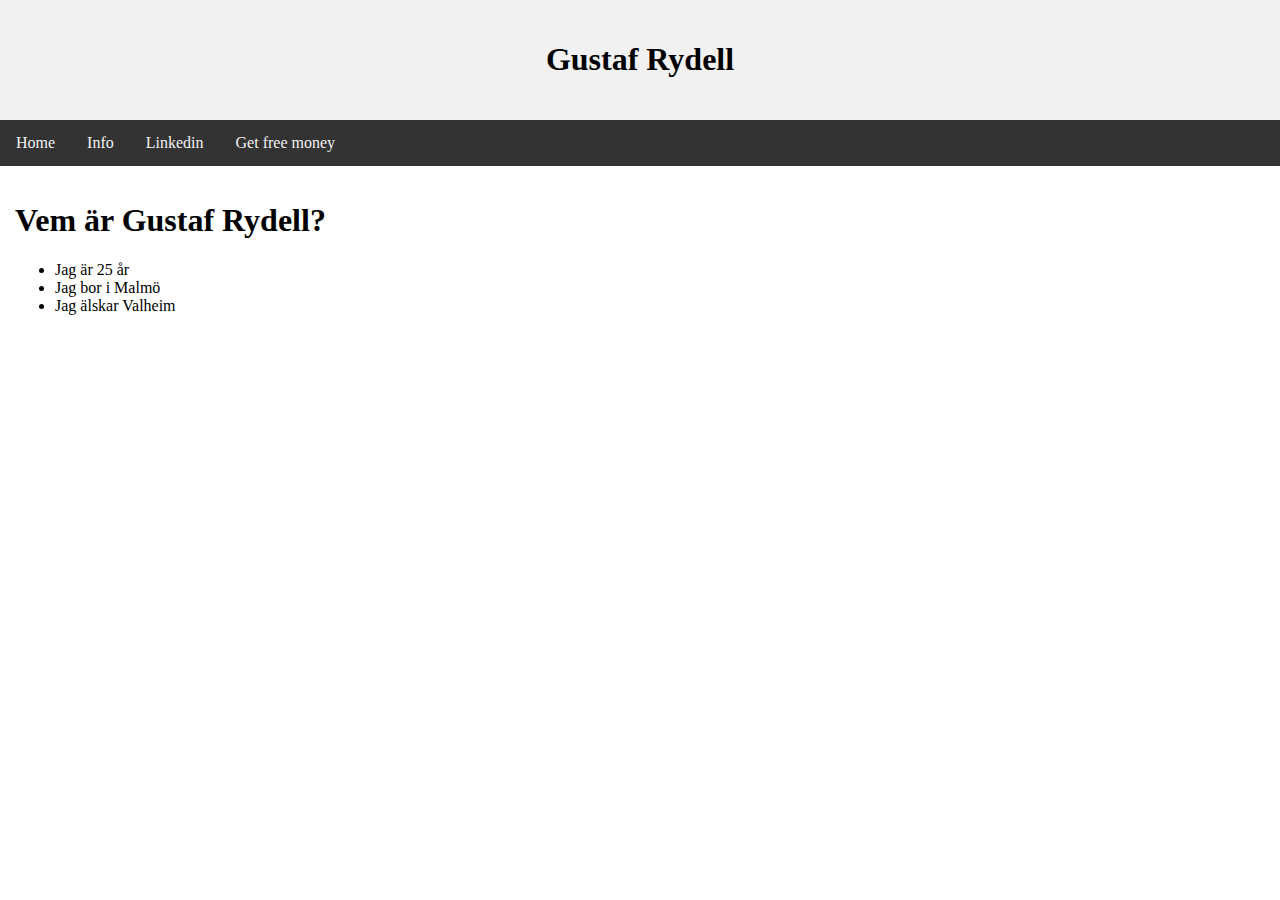
==== info.html @ 1b6ab93b "Added index and stuff" ====
<!DOCTYPE html>
<html lang="en">
    <head>
        <link rel="stylesheet" href="style.css">
        <title>Mitt skit</title>
        <meta charset="utf-8">
        <meta name="viewport" content="width=device-width, initial-scale=1">
    </head>
    <body class=infopage>
    <div class="header">
        <h1>Gustaf Rydell</h1>
    </div>
    <div class="topnav">
        <a href="index.html">Home</a>
        <a href="info.html">Info</a>
        <a href="https://www.linkedin.com/in/gustaf-rydell-79046261/" target="_blank">Linkedin</a>
        <a href="https://www.youtube.com/watch?v=dQw4w9WgXcQ" target="_blank">Get free money</a>
    </div>
    
    <div class="row">
        <div class="column">
            <h1>Vem är Gustaf Rydell?</h1>
            <ul>
                <li>Jag är 25 år</li>
                <li>Jag bor i Malmö</li>
                <li>Jag älskar Valheim</li>
            </ul>
    </div>
</body>
</html>
---- style.css ----
* {
  box-sizing: border-box;
}

body.infopage{
    margin: 0;
}

body.indexpage {
  margin: 0;
  background-image: url("https://media4.giphy.com/media/yTZWnkMNyGSS4OebEP/giphy.gif?cid=ecf05e47f427de1c804be5ba6f8f5a3b5bf6fd944d5e87b2&rid=giphy.gif");
}
/* Style the header */
.header {
  background-color: #f1f1f1;
  padding: 20px;
  text-align: center;
}
/* Style the top navigation bar */
.topnav {
  overflow: hidden;
  background-color: #333;
}
/* Style the topnav links */
.topnav a {
  float: left;
  display: block;
  color: #f2f2f2;
  text-align: center;
  padding: 14px 16px;
  text-decoration: none;
  font-family: cursive;
}
/* Change color on hover */
.topnav a:hover {
  background-color: rgb(255, 255, 255);
  color: black;
}
.column {
  float: left;
  width: 33.33%;
  padding: 15px;
}
.row:after {
  content: "";
  display: table;
  clear: both;
}
@media screen and (max-width:600px) {
  .column {
    width: 100%;
  }
}
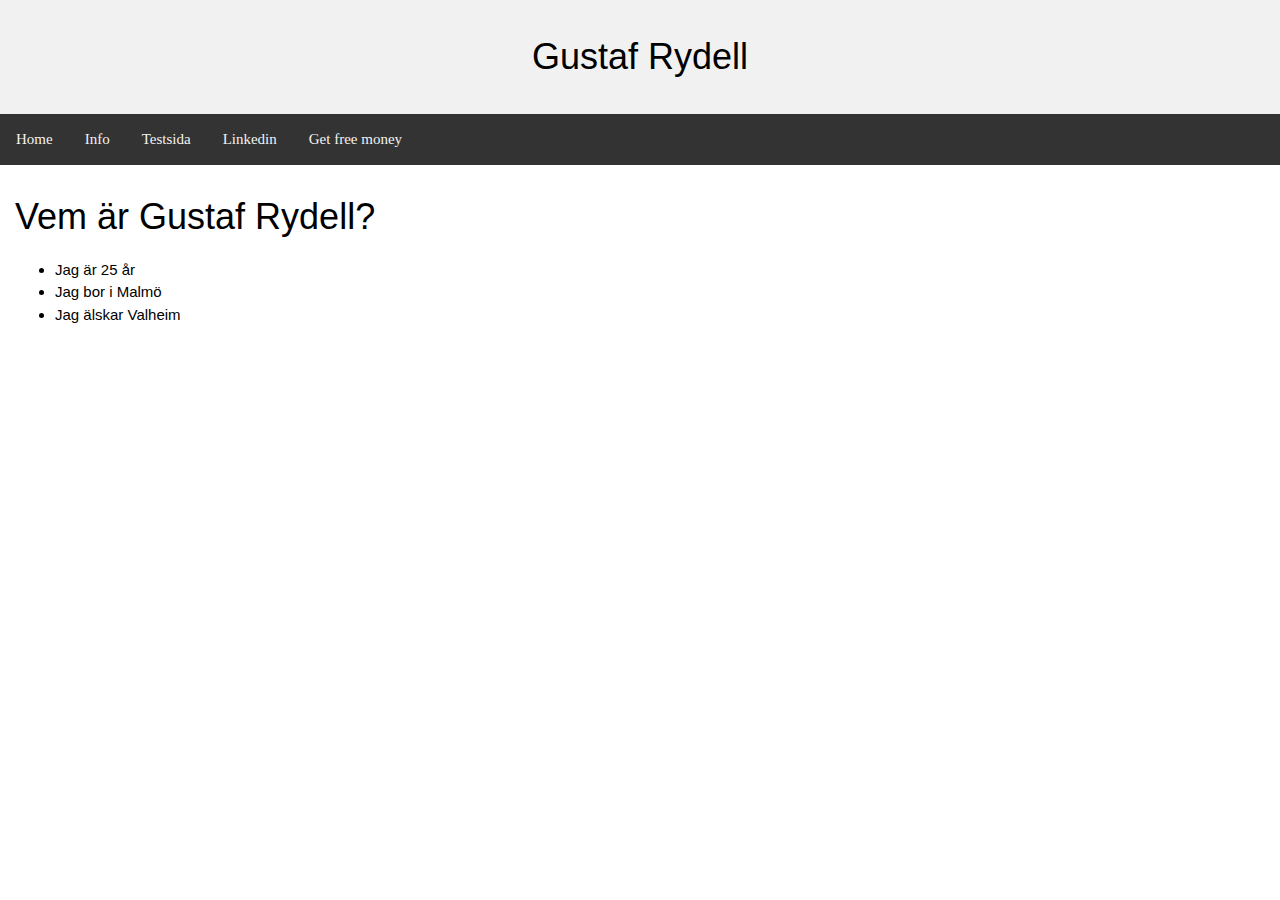
==== commit 976ee6cf: "Put up testsida" ====
--- a/info.html
+++ b/info.html
@@ -5,6 +5,7 @@
         <title>Mitt skit</title>
         <meta charset="utf-8">
         <meta name="viewport" content="width=device-width, initial-scale=1">
+        <link rel="stylesheet" href="https://www.w3schools.com/w3css/4/w3.css"> 
     </head>
     <body class=infopage>
     <div class="header">
@@ -13,6 +14,7 @@
     <div class="topnav">
         <a href="index.html">Home</a>
         <a href="info.html">Info</a>
+        <a href="testsida.html">Testsida</a>
         <a href="https://www.linkedin.com/in/gustaf-rydell-79046261/" target="_blank">Linkedin</a>
         <a href="https://www.youtube.com/watch?v=dQw4w9WgXcQ" target="_blank">Get free money</a>
     </div>
--- a/style.css
+++ b/style.css
@@ -3,13 +3,17 @@
   box-sizing: border-box;
 }
 
+body.testsidapage{
+  margin: 0;
+}
+
 body.infopage{
-    margin: 0;
+  margin: 0;
 }
 
 body.indexpage {
   margin: 0;
-  background-image: url("https://media4.giphy.com/media/yTZWnkMNyGSS4OebEP/giphy.gif?cid=ecf05e47f427de1c804be5ba6f8f5a3b5bf6fd944d5e87b2&rid=giphy.gif");
+  background-image: url("https://i.pinimg.com/originals/00/cc/b5/00ccb59a1a02118b6cad14ceb578bb54.gif");
 }
 /* Style the header */
 .header {
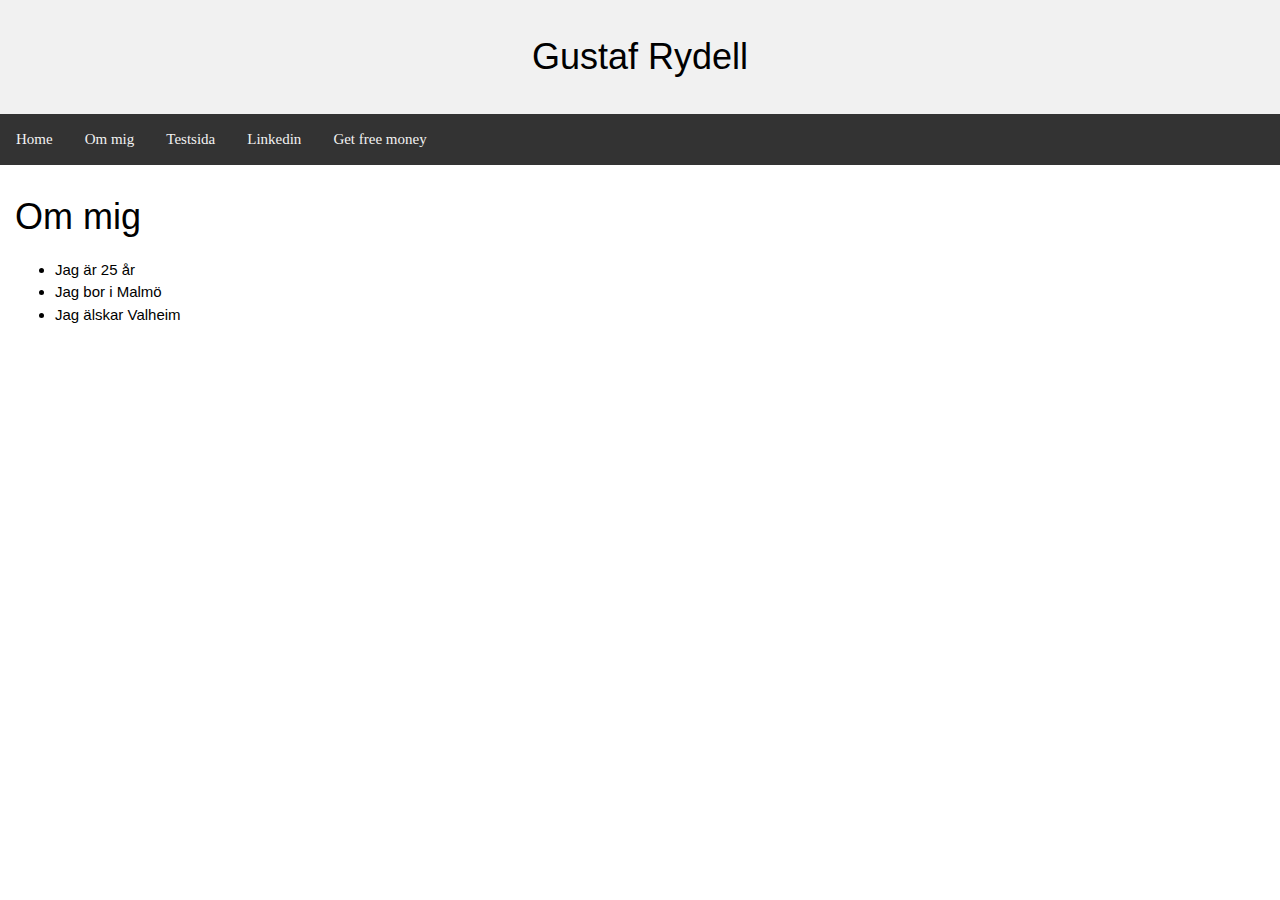
==== commit 21f8a89e: "stuff" ====
--- a/info.html
+++ b/info.html
@@ -2,18 +2,18 @@
 <html lang="en">
     <head>
         <link rel="stylesheet" href="style.css">
-        <title>Mitt skit</title>
+        <title>Om Mig</title>
         <meta charset="utf-8">
         <meta name="viewport" content="width=device-width, initial-scale=1">
         <link rel="stylesheet" href="https://www.w3schools.com/w3css/4/w3.css"> 
     </head>
-    <body class=infopage>
+    <body class=aboutme>
     <div class="header">
         <h1>Gustaf Rydell</h1>
     </div>
     <div class="topnav">
         <a href="index.html">Home</a>
-        <a href="info.html">Info</a>
+        <a href="info.html">Om mig</a>
         <a href="testsida.html">Testsida</a>
         <a href="https://www.linkedin.com/in/gustaf-rydell-79046261/" target="_blank">Linkedin</a>
         <a href="https://www.youtube.com/watch?v=dQw4w9WgXcQ" target="_blank">Get free money</a>
@@ -21,12 +21,13 @@
     
     <div class="row">
         <div class="column">
-            <h1>Vem är Gustaf Rydell?</h1>
+            <h1>Om mig</h1>
             <ul>
                 <li>Jag är 25 år</li>
                 <li>Jag bor i Malmö</li>
                 <li>Jag älskar Valheim</li>
             </ul>
     </div>
+
 </body>
 </html>
--- a/style.css
+++ b/style.css
@@ -7,7 +7,7 @@
   margin: 0;
 }
 
-body.infopage{
+body.aboutme{
   margin: 0;
 }
 
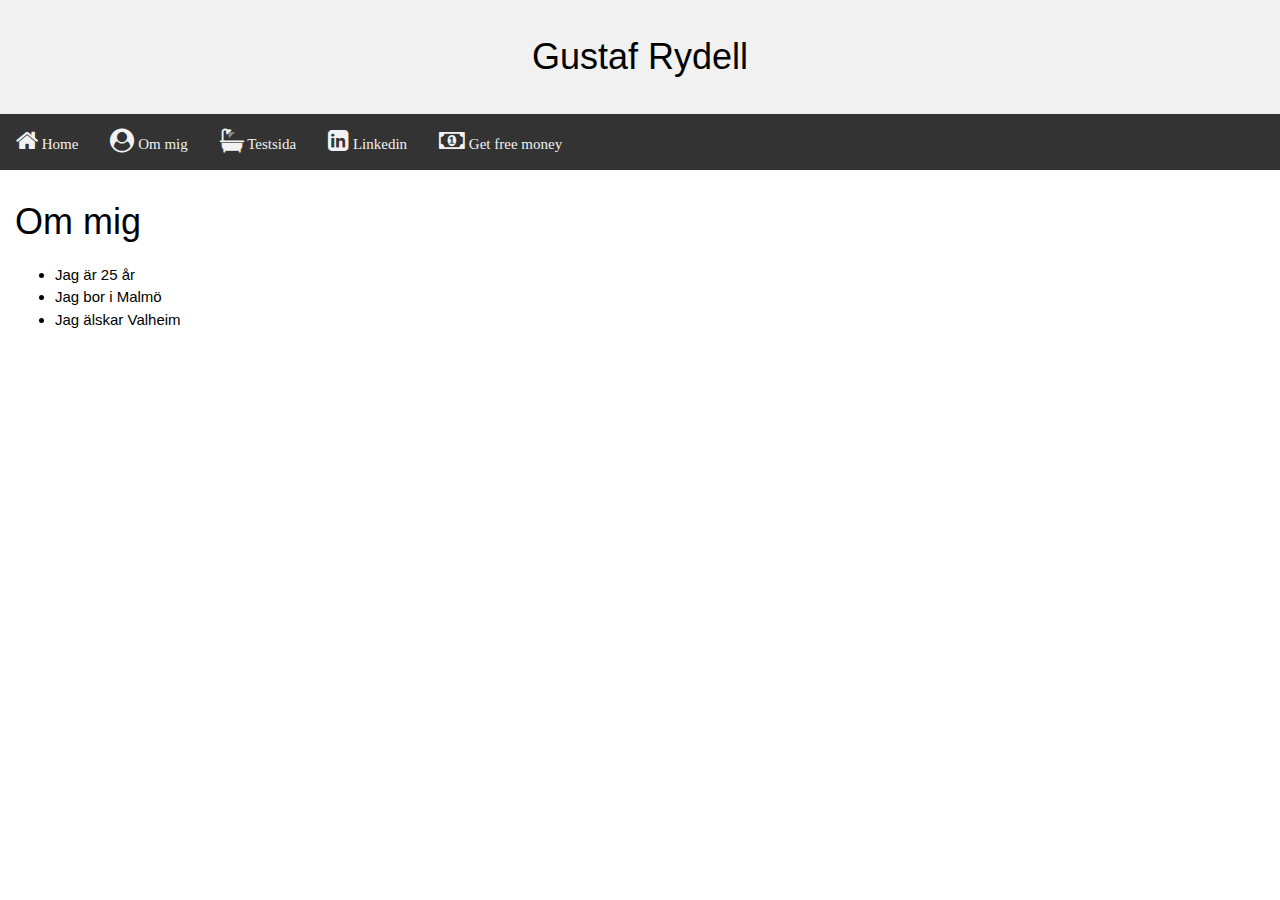
==== commit 15ad59ef: "added icons" ====
--- a/info.html
+++ b/info.html
@@ -6,17 +6,18 @@
         <meta charset="utf-8">
         <meta name="viewport" content="width=device-width, initial-scale=1">
         <link rel="stylesheet" href="https://www.w3schools.com/w3css/4/w3.css"> 
+                <link rel="stylesheet" href="https://cdnjs.cloudflare.com/ajax/libs/font-awesome/4.7.0/css/font-awesome.min.css">
     </head>
     <body class=aboutme>
-    <div class="header">
+    <div class="w3-animate-top header">
         <h1>Gustaf Rydell</h1>
     </div>
-    <div class="topnav">
-        <a href="index.html">Home</a>
-        <a href="info.html">Om mig</a>
-        <a href="testsida.html">Testsida</a>
-        <a href="https://www.linkedin.com/in/gustaf-rydell-79046261/" target="_blank">Linkedin</a>
-        <a href="https://www.youtube.com/watch?v=dQw4w9WgXcQ" target="_blank">Get free money</a>
+    <div class="topnav w3-animate-top">
+        <a href="index.html"><i class="fa fa-home w3-xlarge"></i>   Home</a>
+        <a href="info.html"><i class="fa fa-user-circle w3-xlarge"></i>   Om mig</a>
+        <a href="testsida.html"><i class="fa fa-bathtub w3-xlarge"></i> Testsida</a>
+        <a href="https://www.linkedin.com/in/gustaf-rydell-79046261/" target="_blank"><i class="fa fa-linkedin-square w3-xlarge"></i> Linkedin</a>
+        <a href="https://www.youtube.com/watch?v=dQw4w9WgXcQ" target="_blank"><i class="fa fa-money w3-xlarge"></i> Get free money</a>
     </div>
     
     <div class="row">
--- a/style.css
+++ b/style.css
@@ -2,15 +2,12 @@
 * {
   box-sizing: border-box;
 }
-
 body.testsidapage{
   margin: 0;
 }
-
 body.aboutme{
   margin: 0;
 }
-
 body.indexpage {
   margin: 0;
   background-image: url("https://i.pinimg.com/originals/00/cc/b5/00ccb59a1a02118b6cad14ceb578bb54.gif");
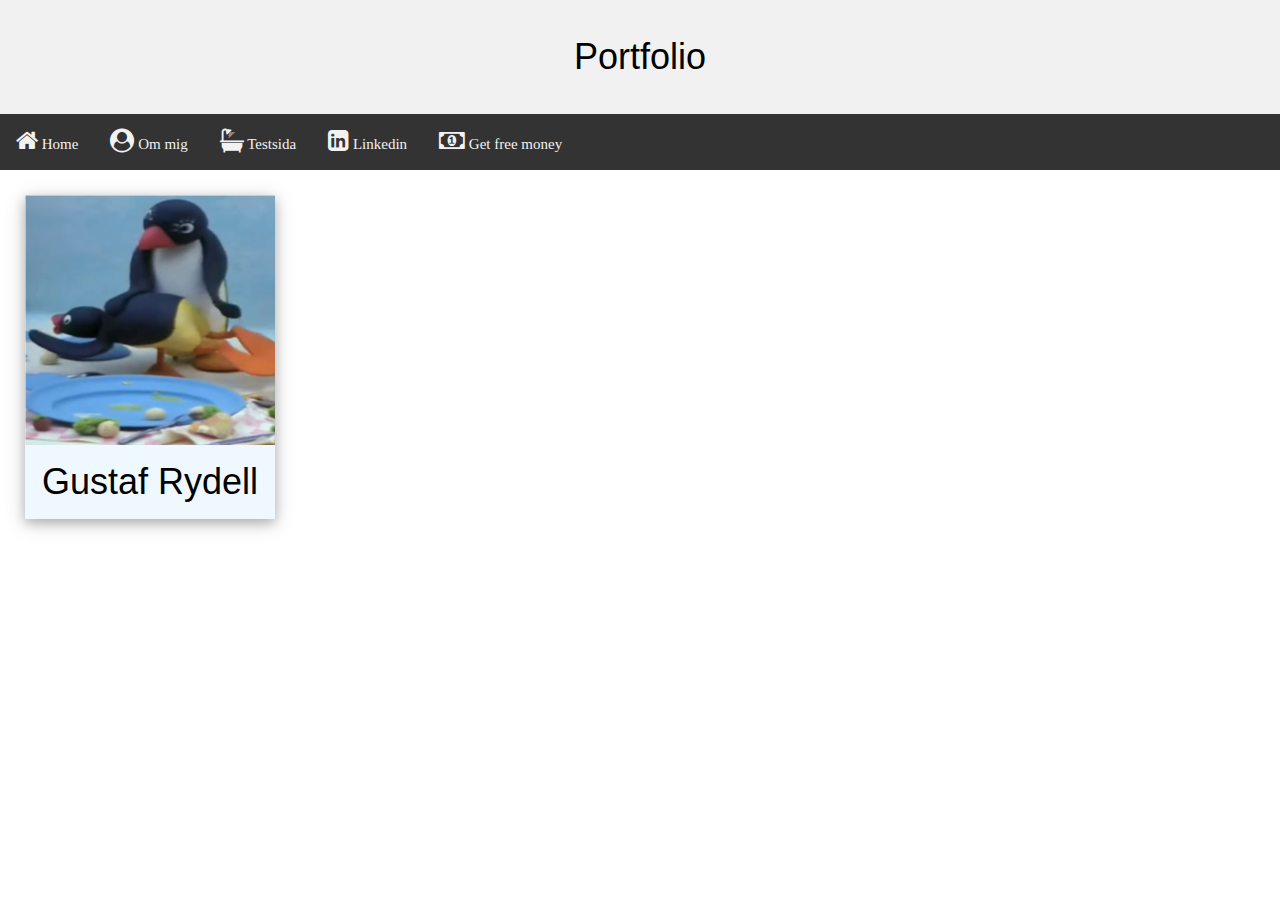
==== commit 34afca1f: "llrl" ====
--- a/info.html
+++ b/info.html
@@ -6,11 +6,11 @@
         <meta charset="utf-8">
         <meta name="viewport" content="width=device-width, initial-scale=1">
         <link rel="stylesheet" href="https://www.w3schools.com/w3css/4/w3.css"> 
-                <link rel="stylesheet" href="https://cdnjs.cloudflare.com/ajax/libs/font-awesome/4.7.0/css/font-awesome.min.css">
+        <link rel="stylesheet" href="https://cdnjs.cloudflare.com/ajax/libs/font-awesome/4.7.0/css/font-awesome.min.css">
     </head>
     <body class=aboutme>
     <div class="w3-animate-top header">
-        <h1>Gustaf Rydell</h1>
+        <h1>Portfolio</h1>
     </div>
     <div class="topnav w3-animate-top">
         <a href="index.html"><i class="fa fa-home w3-xlarge"></i>   Home</a>
@@ -19,16 +19,10 @@
         <a href="https://www.linkedin.com/in/gustaf-rydell-79046261/" target="_blank"><i class="fa fa-linkedin-square w3-xlarge"></i> Linkedin</a>
         <a href="https://www.youtube.com/watch?v=dQw4w9WgXcQ" target="_blank"><i class="fa fa-money w3-xlarge"></i> Get free money</a>
     </div>
-    
-    <div class="row">
-        <div class="column">
-            <h1>Om mig</h1>
-            <ul>
-                <li>Jag är 25 år</li>
-                <li>Jag bor i Malmö</li>
-                <li>Jag älskar Valheim</li>
-            </ul>
+
+    <div class="w3-card-4 kebab" style="float: left; margin-left: 25px; margin-top: 25px; width: 250px;">
+        <img src="pinguspank.png" class="w3-image"; alt="Me">
+        <h1 style="text-align: center;">Gustaf Rydell</h1>
     </div>
-
 </body>
 </html>
--- a/style.css
+++ b/style.css
@@ -2,11 +2,17 @@
 * {
   box-sizing: border-box;
 }
+
+div.kebab{
+  background-color: aliceblue;
+}
+
 body.testsidapage{
   margin: 0;
 }
 body.aboutme{
   margin: 0;
+  background-image: url("https://i.pinimg.com/originals/00/cc/b5/00ccb59a1a02118b6cad14ceb578bb54.gif");
 }
 body.indexpage {
   margin: 0;
